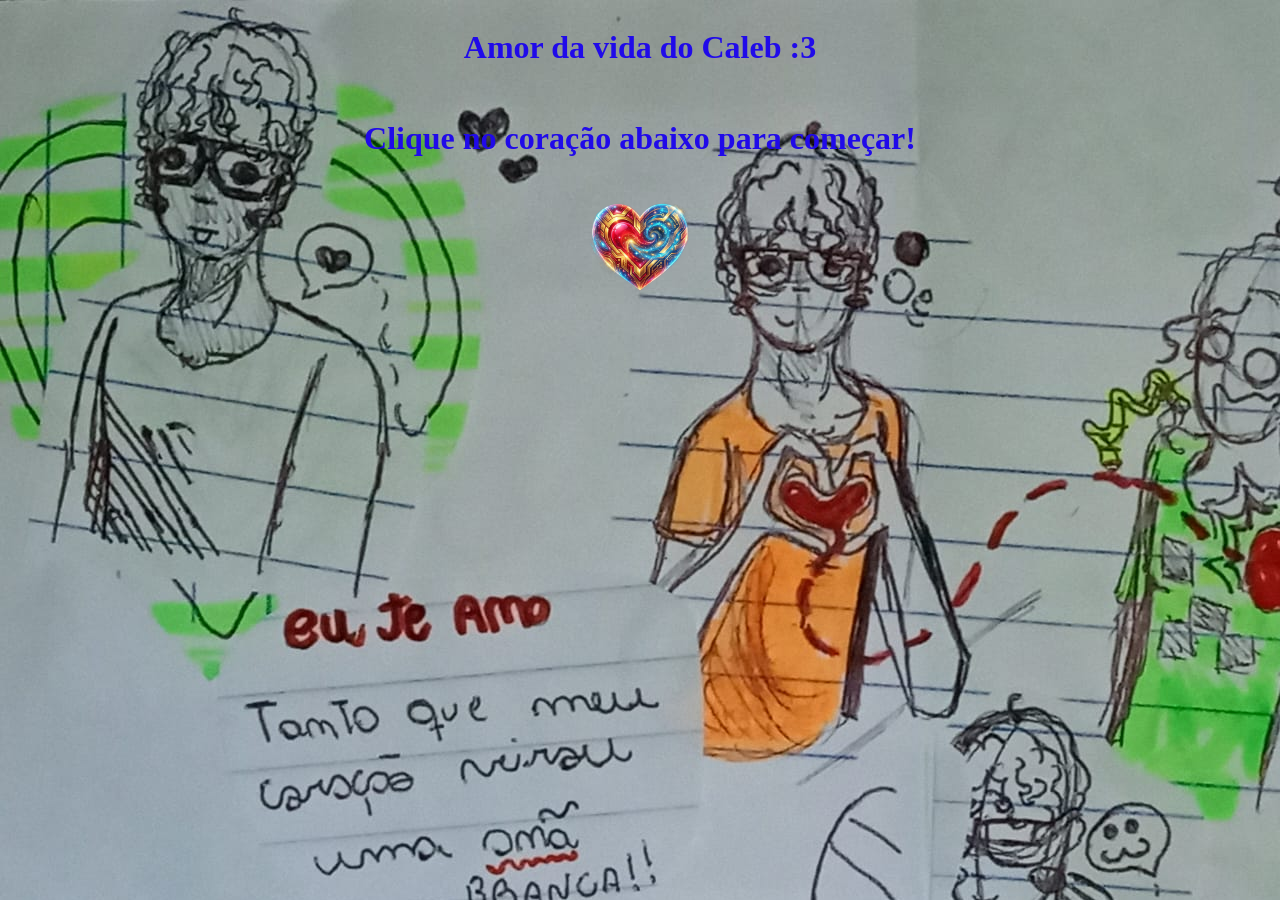
==== index.html @ a9503711 "Add files via upload" ====
<!DOCTYPE html>
<html lang="en">
<head>
    <meta charset="UTF-8">
    <meta name="viewport" content="width=device-width, initial-scale=1.0">
    <link rel="stylesheet" href="style.css">
    <title>Um presente do amor</title>
</head>
<body>
    <main>
        <h1>Amor da vida do Caleb :3</h1>
        <p>Clique no coração abaixo para começar!</p>
  <a href="game.html"><img class="hearth" src="/assets/Coração do amor.png" alt="Coração do Caleb"></a>
    </main>
</body>
</html>
---- style.css ----
main {
    display: flex;
    align-items: center;
    flex-direction: column;
    justify-content: center;
    text-align: center;
}



.hearth {
    width: 200px;
}

body {
    background-image: url(/assets/background\ pt1.jpeg);
 
}

@media (max-width: 420px) {
    
    body {
    background-size: contain;
    
        }

}

* {
    color: rgb(32, 10, 233);
    font-size: 32px;
    font-weight: 600;
     
}
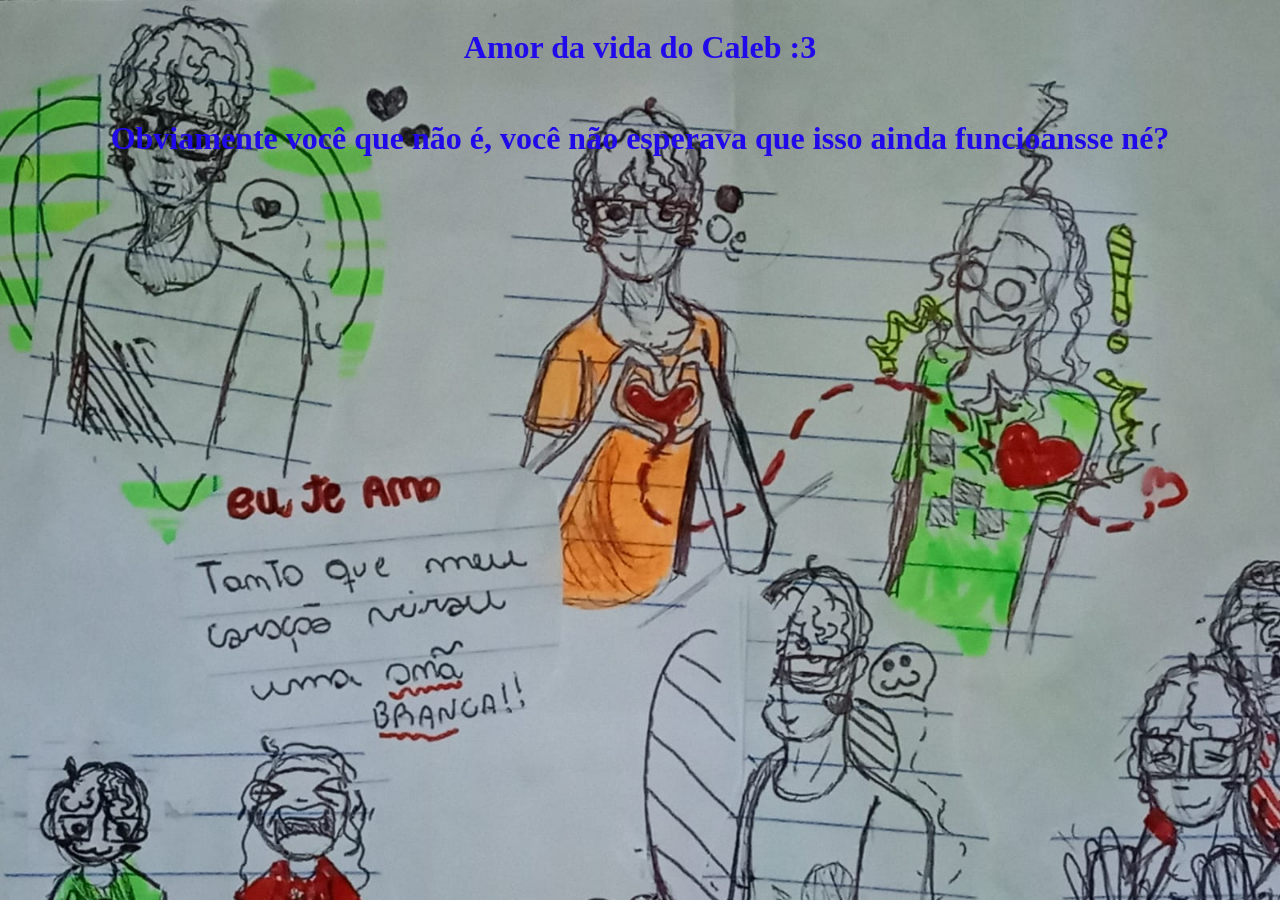
==== commit a3fb64ab: "Modify paragraph text in index.html Updated the content of the main paragraph in index.html." ====
--- a/index.html
+++ b/index.html
@@ -9,8 +9,7 @@
 <body>
     <main>
         <h1>Amor da vida do Caleb :3</h1>
-        <p>Clique no coração abaixo para começar!</p>
-  <a href="game.html"><img class="hearth" src="/assets/Coração do amor.png" alt="Coração do Caleb"></a>
+        <p>Obviamente você que não é, você não esperava que isso ainda funcioansse né?</p>
     </main>
 </body>
-</html>+</html>
--- a/style.css
+++ b/style.css
@@ -15,6 +15,7 @@
 
 body {
     background-image: url(/assets/background\ pt1.jpeg);
+    background-size: 100%;
  
 }
 
@@ -32,4 +33,4 @@
     font-size: 32px;
     font-weight: 600;
      
-}+}
